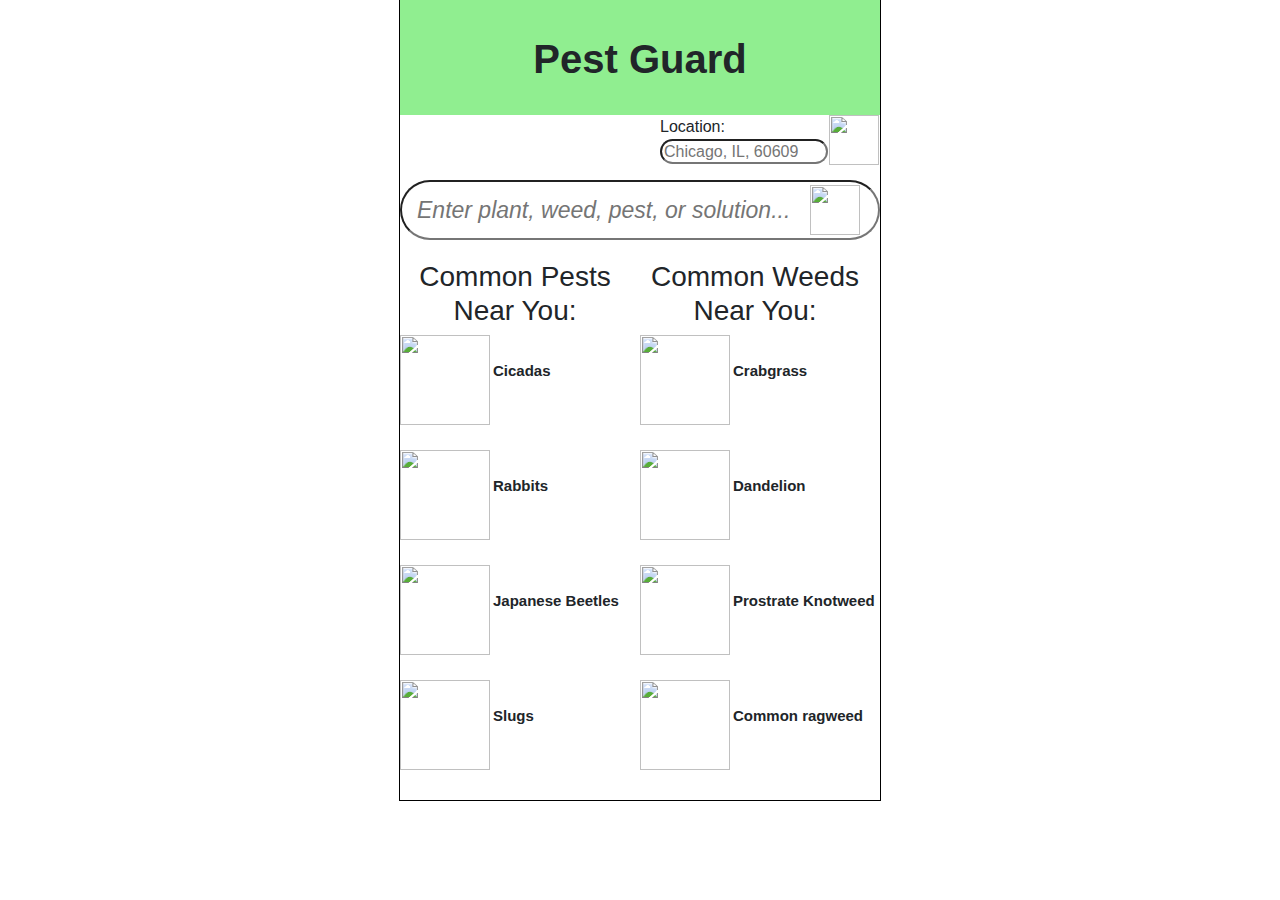
==== index.html @ 64a37c32 "Uploaded complete GR4 (fixed)" ====
<!--
Pest Guard
Your Name: Isaac Sanchez, Thomas Say, Dawson Dinh, Danyal Warraich
Collaborators: https://www.w3schools.com/howto/tryit.asp?filename=tryhow_css_custom_scrollbar
               https://www.w3schools.com/howto/tryit.asp?filename=tryhow_css_button_on_image
               https://www.w3schools.com/howto/tryit.asp?filename=tryhow_css_menu_hor_scroll
               https://www.w3schools.com/howto/tryit.asp?filename=tryhow_js_autocomplete
               https://developer.mozilla.org/en-US/docs/Web/JavaScript/Reference/Global_Objects/Map

-->

<head>
    <meta charset="utf-8">
    <title>Group5GR4</title>
    <!-- Load style sheets -->
    <link rel="stylesheet" href="https://maxcdn.bootstrapcdn.com/bootstrap/4.0.0-alpha.6/css/bootstrap.css">

    <link rel="stylesheet" href="searchLayout.css">

    <!-- Use mobile-aware viewport -->
    <meta name="viewport" content="width=device-width, initial-scale=1, shrink-to-fit=no">

    <!-- Load any supplemental Javascript libraries here -->
    <script src="https://ajax.googleapis.com/ajax/libs/jquery/3.1.1/jquery.min.js"></script>

    <script>
        const searchMap = new Map();
        searchMap.set("Cicadas", "Pest");
        searchMap.set("Rabbits", "Pest");
        searchMap.set("Radish", "Plant");
        searchMap.set("Japanese Beetles", "Pest");
        searchMap.set("Slugs", "Pest");
        searchMap.set("Crabgrass", "Weed");
        searchMap.set("Dandelions", "Weed");
        searchMap.set("Neem Oil", "Solution");
        searchMap.set("Onions", "Plant");
        searchMap.set("Prostrate Knotweeds", "Weed");
        searchMap.set("Common Ragweeds", "Weed");

        const iconMap = new Map();
        iconMap.set("Pest", "images/pest.png");
        iconMap.set("Weed", "images/weed.png");
        iconMap.set("Plant", "images/plant.png");
        iconMap.set("Solution", "images/solution.png");

        function checkResultsList() {
            let searchList = document.getElementsByClassName("searchResults")
            if (searchList[0] != undefined) {
                searchList[0].remove();
            }
            let inputText = document.getElementById("search").value;
            let autoList = document.createElement("div");
            let iterator = searchMap.keys();
            if (document.getElementById("search") == document.activeElement) {
                autoList.classList.add("searchResults");
                searchMap.forEach((key) => {
                    let actualKey = iterator.next().value;
                    if (actualKey.substr(0, inputText.length).toUpperCase() == inputText.toUpperCase()
                        && inputText.length > 0) {
                        let entry = new SearchEntry(
                            actualKey,
                            iconMap.get(key),
                        );
                        autoList.innerHTML = autoList.innerHTML + entry.entry;
                    }
                    if (inputText.length > 0) {
                        document.getElementById("search").style.fontStyle = "normal";
                    }
                    else {
                        document.getElementById("search").style.fontStyle = "italic";
                    }
                });
            }
            document.getElementById("searchBar").append(autoList);
        }

        $(document).on('keyup', function (evt) {
            checkResultsList();
        });

        $(document).on('click', ".searchItem", function (evt) {
            /* Take the user to the associated page of the icon */
            switch (searchMap.get(this.children[0].innerHTML)) {
                case "Pest":
                    window.location.href = "pest_results.html";
                    console.log("on to the pest page");
                    break;
                case "Weed":
                    window.location.href = "pest_results.html";
                    console.log("on to the weed page");
                    break;
                case "Plant":
                    window.location.href = "plant-info-index.html";
                    console.log("on to the plant page");
                    break;
                case "Solution":
                    window.location.href = "solution_results.html";
                    console.log("on to the solution page");
            }
        });

        $(document).on('click', "#searchSymbol", function (evt) {
            let firstSearchResult = document.getElementsByClassName("searchResults")[0];
            if (firstSearchResult != undefined) {
                switch (searchMap.get(firstSearchResult.children[0].children[0].innerHTML)) {
                    case "Pest":
                        window.location.href = "pest_results.html";
                        console.log("on to the pest page");
                        break;
                    case "Weed":
                        window.location.href = "pest_results.html";
                        console.log("on to the weed page");
                        break;
                    case "Plant":
                        window.location.href = "plant-info-index.html";
                        console.log("on to the plant page");
                        break;
                    case "Solution":
                        window.location.href = "solution_results.html";
                        console.log("on to the solution page");
                }
            }
        });


        $(document).on('click', function (evt) {
            checkResultsList();
        });

    </script>

    <script src="search.js"></script>
    <script src="searchEntry.js"></script>
</head>

<body>

    <div class="container">
        <div class="titleBar">
            <h1>Pest Guard</h1>
        </div>
        <div class="cookieLocationBar">
            <div class="cookieColumn">

            </div>
            <div class="locationColumn">
                <label class="locationInfo">Location: <input type="text" id="locationInput"
                        placeholder="Chicago, IL, 60609"></label>
                <img src="images/locationSymbol.jpg" id="locationSymbol">
            </div>
        </div>
        <div class="pageContents">
            <div class="searchBar" id="searchBar">
                <form autocomplete="off">
                    <input type="text" id="search" placeholder="Enter plant, weed, pest, or solution...">
                    <img src="images/searchMagnifier.jpg" id="searchSymbol">
                </form>
            </div>
            <div class="commonResults">
                <div class="commonPests">
                    <h3>
                        Common Pests Near You:
                    </h3>
                    <div class="commonPestList">
                        <div class="pest">
                            <img src="images/cicada.jpg" class="listIcon listPest">
                            <p class="commonPestTitle">Cicadas</p>
                        </div>
                        <div class="pest">
                            <img src="images/rabbit.jpg" class="listIcon listPest">
                            <p class="commonPestTitle">Rabbits</p>
                        </div>
                        <div class="pest">
                            <img src="images/japaneseBeetle.jpg" class="listIcon listPest">
                            <p class="commonPestTitle">Japanese Beetles</p>
                        </div>
                        <div class="pest">
                            <img src="images/slug.jpg" class="listIcon listPest">
                            <p class="commonPestTitle">Slugs</p>
                        </div>
                    </div>
                </div>
                <div class="commonWeeds">
                    <h3>
                        Common Weeds Near You:
                    </h3>
                    <div class="commonPestList">
                        <div class="pest">
                            <img src="images/crabGrass.jpg" class="listIcon listWeed">
                            <p class="commonPestTitle">Crabgrass</p>
                        </div>
                        <div class="pest">
                            <img src="images/dandelions.jpg" class="listIcon listWeed">
                            <p class="commonPestTitle">Dandelion</p>
                        </div>
                        <div class="pest">
                            <img src="images/prostrateKnotweed.jpg" class="listIcon listWeed">
                            <p class="commonPestTitle">Prostrate Knotweed</p>
                        </div>
                        <div class="pest">
                            <img src="images/ragWeed.jpg" class="listIcon listWeed">
                            <p class="commonPestTitle">Common ragweed</p>
                        </div>
                    </div>
                </div>
            </div>
        </div>
    </div>

</body>

</html>
---- searchLayout.css ----
.container {
    width: 100%;
    height: 100%;
    grid-template-rows: 115px, 50px, 635px;
    width: 480px;
    height: 800px;
    display: grid;
    padding: 0px;
    outline: 1px solid black;
}

body {
    margin: auto;
}

.titleBar {
    padding-top: 35px;
    height: 115px;
    text-align: center;
    background-color: lightgreen;
}

.cookieLocationBar {
    width: 100%;
    height: 100%;
    grid-row: 2 / 1 span;
    grid-template-columns: 260px, 220px;
    grid-template-rows: auto;
    width: 480px;
    height: 50px;
    display: grid;
    padding: 0px;
}

.cookieColumn {
    width: 260px;
    grid-row: 1 / 1 span;
    grid-column: 1 / 1 span;
}

.locationColumn {
    width: 100%;
    height: 100%;
    grid-row: 1 / 1 span;
    grid-column: 2 / 1 span;
    grid-template-columns: 170px, 50px;
    grid-template-rows: 50px;
    width: 220px;
    height: 50px;
    display: grid;
    padding: 0px;
}

.locationInfo {
    height: 50px;
    width: 165px;
    grid-row: 1 / 1 span;
    grid-column: 1 / 1 span;
}

#locationInput {
    width: 168px;
    height: 25px;
}

#locationSymbol {
    height: 50px;
    width: 50px;
    margin: auto;
    grid-row: 1 / 1 span;
    grid-column: 2 / 1 span;
}

.pageContents {
    width: 100%;
    height: 100%;
    grid-row: 3 / 1 span;
    grid-template-columns: auto;
    grid-template-rows: 95px, 540px;
    width: 480px;
    height: 635px;
    display: grid;
    padding: 0px;
}

.searchBar {
    height: 95px;
    grid-row: 1 / 1 span;
    grid-column: 1 / 1 span;
    margin: auto;
    padding-top: 15px;
    position: relative;
}

.searchResults {
    z-index: 1;
}

.searchItem {
    height: 75px;
    width: 480px;
    position: relative;
    z-index: 1;
    background-color: lightgrey;
}

.searchItemIcon {
    position: absolute;
    height: 75px;
    width: 75px;
    transform: translate(400px, 0px);
}

.searchItem:hover {
    background-color: grey;
}

.pest:hover {
    background-color: grey;
}

.searchText {
    position: absolute;
    font-size: 25px;
    transform: translate(20px, 15px);
}

input {
    border-radius: 32px;
    margin: auto;
}

.commonResults {
    width: 100%;
    height: 100%;
    grid-row: 2 / 1 span;
    grid-column: 1 / 1 span;
    grid-template-columns: 240px, 240px;
    grid-template-rows: auto;
    height: 540px;
    display: grid;
    padding: 0px;
}

.commonPests {
    width: 240px;
    height: 540px;
    grid-row: 1 / 1 span;
    grid-column: 1 / 1 span;
}

.commonWeeds {
    width: 240px;
    height: 540px;
    grid-row: 1 / 1 span;
    grid-column: 2 / 1 span;
}

h1 {
    text-align: center;
    margin: auto;
    font-style: sans-serif;
    font-weight: bold;
}

#locationSymbol {
    float: right;
}

form {
    margin: auto;
    position: relative;
    width: 100%;
}

#search {
    width: 480px;
    height: 60px;
    font-style: italic;
    font-size: 23px;
    padding: 15px
}

#searchSymbol {
    position: absolute;
    width: 50px;
    height: 50px;
    transform: translate(-140%, 10%);
}

h3 {
    text-align: center;
    padding-left: 10px;
    padding-right: 20px;
}

.commonPestList {
    height: 470px;
    overflow: auto;
}

.pest {
    position: relative;
    padding-bottom: 25px;
}

.listIcon {
    width: 90px;
    height: 90px;
}

.commonPestTitle {
    position: absolute;
    transform: translate(93px, -65px);
    font-size: 15px;
    font-weight: bold;
}
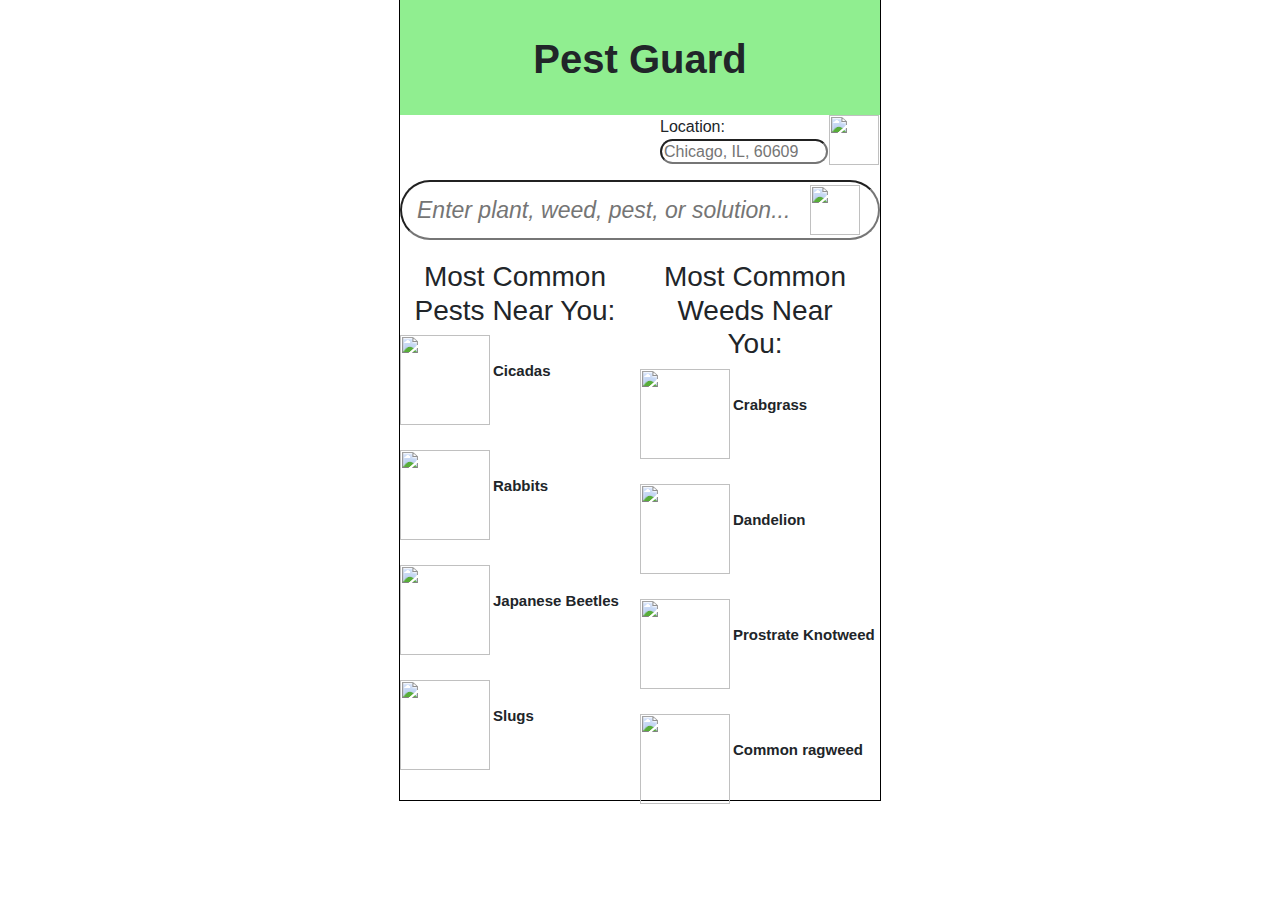
==== commit 4ac36a79: "Merge branch 'main' into danyal" ====
--- a/index.html
+++ b/index.html
@@ -6,13 +6,17 @@
                https://www.w3schools.com/howto/tryit.asp?filename=tryhow_css_menu_hor_scroll
                https://www.w3schools.com/howto/tryit.asp?filename=tryhow_js_autocomplete
                https://developer.mozilla.org/en-US/docs/Web/JavaScript/Reference/Global_Objects/Map
-
+               https://stackoverflow.com/questions/2932782/global-variables-in-javascript-across-multiple-files
+               https://www.w3schools.com/jsref/tryit.asp?filename=tryjsref_onmousedown
+               https://www.w3schools.com/cssref/playdemo.php?filename=playcss_transform-origin
 -->
 
 <head>
     <meta charset="utf-8">
     <title>Group5GR4</title>
     <!-- Load style sheets -->
+    <style> </style>
+
     <link rel="stylesheet" href="https://maxcdn.bootstrapcdn.com/bootstrap/4.0.0-alpha.6/css/bootstrap.css">
 
     <link rel="stylesheet" href="searchLayout.css">
@@ -22,27 +26,9 @@
 
     <!-- Load any supplemental Javascript libraries here -->
     <script src="https://ajax.googleapis.com/ajax/libs/jquery/3.1.1/jquery.min.js"></script>
+    <script src="autoGenerate.js"></script>
 
     <script>
-        const searchMap = new Map();
-        searchMap.set("Cicadas", "Pest");
-        searchMap.set("Rabbits", "Pest");
-        searchMap.set("Radish", "Plant");
-        searchMap.set("Japanese Beetles", "Pest");
-        searchMap.set("Slugs", "Pest");
-        searchMap.set("Crabgrass", "Weed");
-        searchMap.set("Dandelions", "Weed");
-        searchMap.set("Neem Oil", "Solution");
-        searchMap.set("Onions", "Plant");
-        searchMap.set("Prostrate Knotweeds", "Weed");
-        searchMap.set("Common Ragweeds", "Weed");
-
-        const iconMap = new Map();
-        iconMap.set("Pest", "images/pest.png");
-        iconMap.set("Weed", "images/weed.png");
-        iconMap.set("Plant", "images/plant.png");
-        iconMap.set("Solution", "images/solution.png");
-
         function checkResultsList() {
             let searchList = document.getElementsByClassName("searchResults")
             if (searchList[0] != undefined) {
@@ -59,7 +45,7 @@
                         && inputText.length > 0) {
                         let entry = new SearchEntry(
                             actualKey,
-                            iconMap.get(key),
+                            iconMap.get(key[1]),
                         );
                         autoList.innerHTML = autoList.innerHTML + entry.entry;
                     }
@@ -80,7 +66,9 @@
 
         $(document).on('click', ".searchItem", function (evt) {
             /* Take the user to the associated page of the icon */
-            switch (searchMap.get(this.children[0].innerHTML)) {
+            console.log(searchMap.get(this.children[0].innerHTML)[0]);
+            sessionStorage.setItem("currentPageInfo", searchMap.get(this.children[0].innerHTML)[0])
+            switch (searchMap.get(this.children[0].innerHTML)[1]) {
                 case "Pest":
                     window.location.href = "pest_results.html";
                     console.log("on to the pest page");
@@ -101,8 +89,11 @@
 
         $(document).on('click', "#searchSymbol", function (evt) {
             let firstSearchResult = document.getElementsByClassName("searchResults")[0];
+            console.log(firstSearchResult);
+            let resultObject = searchMap.get(firstSearchResult.children[0].children[0].innerHTML);
+            sessionStorage.setItem("currentPageInfo", resultObject[0]);
             if (firstSearchResult != undefined) {
-                switch (searchMap.get(firstSearchResult.children[0].children[0].innerHTML)) {
+                switch (resultObject[1]) {
                     case "Pest":
                         window.location.href = "pest_results.html";
                         console.log("on to the pest page");
@@ -127,10 +118,16 @@
             checkResultsList();
         });
 
+
+
     </script>
 
     <script src="search.js"></script>
     <script src="searchEntry.js"></script>
+
+    <script src="mainPage-location.js"></script>
+
+
 </head>
 
 <body>
@@ -145,8 +142,10 @@
             </div>
             <div class="locationColumn">
                 <label class="locationInfo">Location: <input type="text" id="locationInput"
-                        placeholder="Chicago, IL, 60609"></label>
-                <img src="images/locationSymbol.jpg" id="locationSymbol">
+                        placeholder="Chicago, IL, 60609" oninput="showDropdown()"></label>
+                <img src="images/locationSymbol.jpg" id="locationSymbol" onclick="setDefaultLocation()">
+
+                <div id="locationDropdown" class="locationDropdown"></div>
             </div>
         </div>
         <div class="pageContents">
@@ -156,12 +155,13 @@
                     <img src="images/searchMagnifier.jpg" id="searchSymbol">
                 </form>
             </div>
-            <div class="commonResults">
+            <div class="commonResults" id="commonResults">
+
                 <div class="commonPests">
                     <h3>
-                        Common Pests Near You:
+                        Most Common Pests Near You:
                     </h3>
-                    <div class="commonPestList">
+                    <div class="commonPestList" id="commonPestList">
                         <div class="pest">
                             <img src="images/cicada.jpg" class="listIcon listPest">
                             <p class="commonPestTitle">Cicadas</p>
@@ -180,11 +180,15 @@
                         </div>
                     </div>
                 </div>
+
+
                 <div class="commonWeeds">
                     <h3>
-                        Common Weeds Near You:
+                        Most Common Weeds Near You:
                     </h3>
-                    <div class="commonPestList">
+
+
+                    <div class="commonPestList" id="commonWeedList">
                         <div class="pest">
                             <img src="images/crabGrass.jpg" class="listIcon listWeed">
                             <p class="commonPestTitle">Crabgrass</p>
@@ -209,4 +213,21 @@
 
 </body>
 
+<script>
+    console.log(window.innerWidth);
+    //console.log(scale(window.innerWidth / 480, window.innerWidth / 480));
+    let xScaler = window.innerWidth / 480;
+    let yScaler = window.innerWidth / 480;
+    let websiteContainer = document.getElementsByClassName("Container")[0];
+    console.log(websiteContainer);
+    console.log(xScaler);
+    // $(websiteContainer).css("transform", scale(window.innerWidth / 480, window.innerWidth / 480));
+    // $(websiteContainer).css("scale", window.innerWidth / 480);
+    // $(websiteContainer).css("transformScaleY", window.innerWidth / 480);
+    // (websiteContainer).style.transform = "scale(2, 2)";
+    // (document.body).style.width = window.innerWidth / 480;
+    // (document.body).style.height = window.innerWidth / 480;
+
+</script>
+
 </html>--- a/searchLayout.css
+++ b/searchLayout.css
@@ -7,10 +7,17 @@
     display: grid;
     padding: 0px;
     outline: 1px solid black;
+    transform-origin: center top;
+    /* transform: scale(2, 2); */
 }
 
 body {
-    margin: auto;
+    /* transform-origin: center;
+    transform: scaleX(4); */
+    margin: auto;
+    width: 480px;
+    height: 800px;
+    /* transform: scaleX(480 /); */
 }
 
 .titleBar {
@@ -201,7 +208,8 @@
 
 .pest {
     position: relative;
-    padding-bottom: 25px;
+    margin-bottom: 25px;
+    margin-right: 5px;
 }
 
 .listIcon {
@@ -214,4 +222,34 @@
     transform: translate(93px, -65px);
     font-size: 15px;
     font-weight: bold;
+}
+
+/* Main Page location styling */
+.locationDropdown {
+    display: none;
+    background-color: #f9f9f9;
+    box-shadow: 0 8px 16px rgba(0, 0, 0, 0.2);
+    z-index: 1;
+
+}
+
+.locationDropdown a {
+    padding: 12px 16px;
+    display: block;
+    text-decoration: none;
+    color: black;
+}
+
+.locationDropdown a:hover {
+    background-color: #f1f1f1;
+    cursor: pointer;
+}
+
+#locationSymbol {
+    cursor: pointer;
+    transition: transform 0.3s ease-in-out
+}
+
+#locationSymbol:hover {
+    transform: scale(0.9);
 }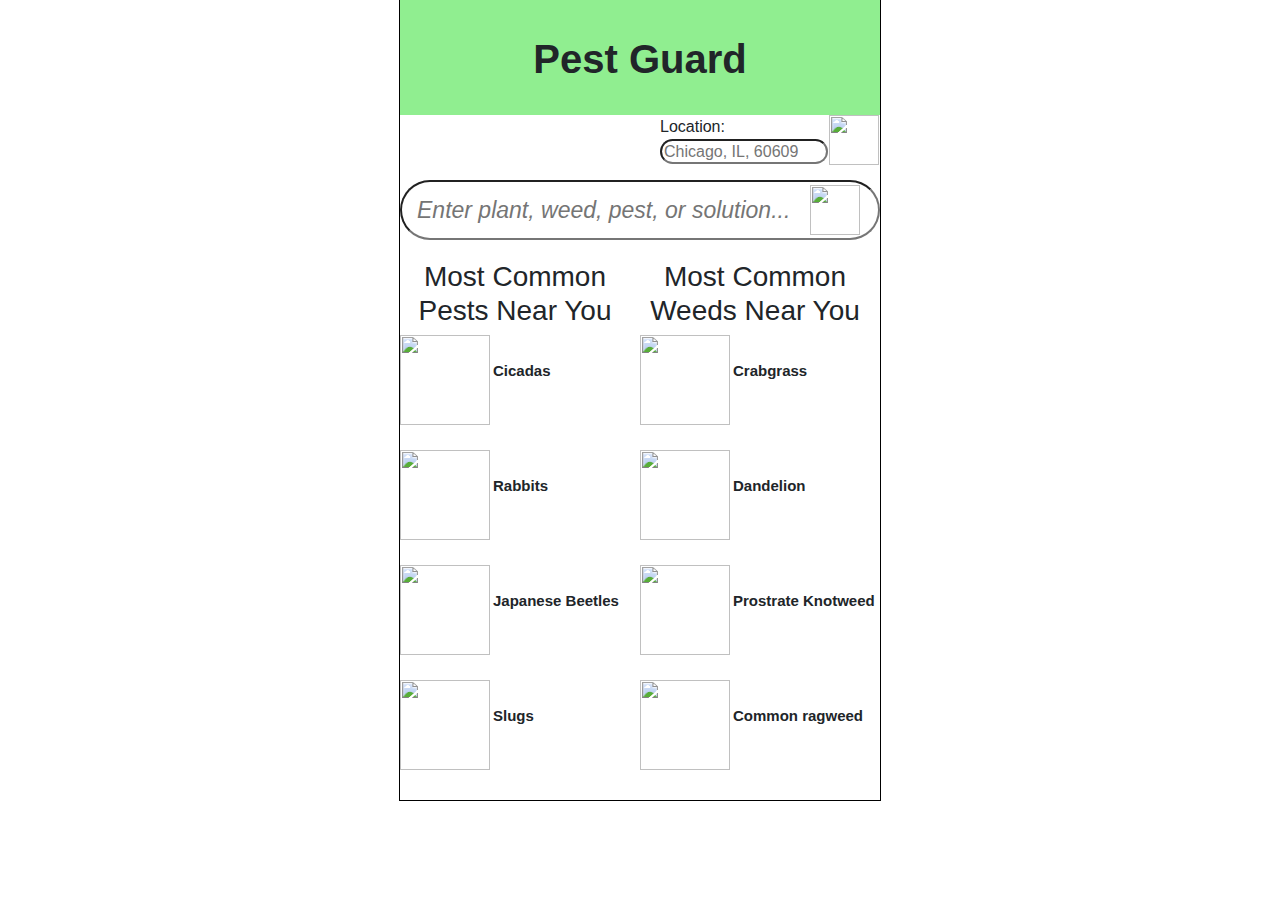
==== commit da33b0b4: "Fixed merge issues with main" ====
--- a/index.html
+++ b/index.html
@@ -159,7 +159,7 @@
 
                 <div class="commonPests">
                     <h3>
-                        Most Common Pests Near You:
+                        Most Common Pests Near You
                     </h3>
                     <div class="commonPestList" id="commonPestList">
                         <div class="pest">
@@ -184,7 +184,7 @@
 
                 <div class="commonWeeds">
                     <h3>
-                        Most Common Weeds Near You:
+                        Most Common Weeds Near You
                     </h3>
 
 
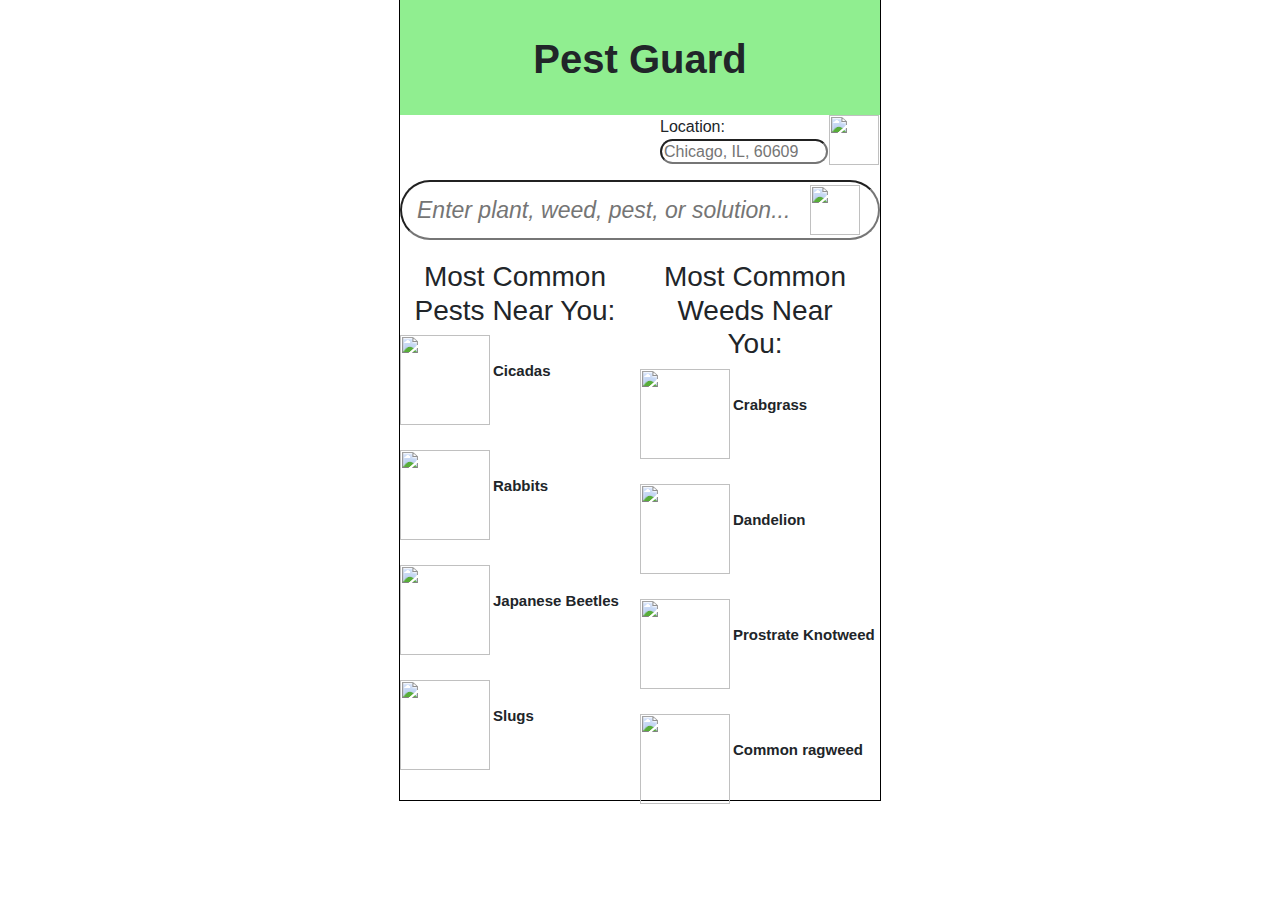
==== commit d18b95bf: "Revert "Fixed merge issues with main"" ====
--- a/index.html
+++ b/index.html
@@ -19,6 +19,8 @@
 
     <link rel="stylesheet" href="https://maxcdn.bootstrapcdn.com/bootstrap/4.0.0-alpha.6/css/bootstrap.css">
 
+    <link rel="stylesheet" href="style.css">
+    <link rel="stylesheet" href="homeLayout.css">
     <link rel="stylesheet" href="searchLayout.css">
 
     <!-- Use mobile-aware viewport -->
@@ -159,7 +161,7 @@
 
                 <div class="commonPests">
                     <h3>
-                        Most Common Pests Near You
+                        Most Common Pests Near You:
                     </h3>
                     <div class="commonPestList" id="commonPestList">
                         <div class="pest">
@@ -184,7 +186,7 @@
 
                 <div class="commonWeeds">
                     <h3>
-                        Most Common Weeds Near You
+                        Most Common Weeds Near You:
                     </h3>
 
 
--- a/style.css
+++ b/style.css
@@ -0,0 +1,194 @@
+.locationColumn {
+  /* width: 100%;
+    height: 100%; */
+  grid-row: 1 / 1 span;
+  grid-column: 2 / 1 span;
+  grid-template-columns: 170px, 50px;
+  grid-template-rows: 50px;
+  width: 220px;
+  height: 50px;
+  display: grid;
+  padding: 0px;
+  /* outline: 1px solid black; */
+}
+
+.locationInfo {
+  height: 50px;
+  width: 165px;
+  grid-row: 1 / 1 span;
+  grid-column: 1 / 1 span;
+}
+
+
+
+.container {
+  width: 100%;
+  height: 100%;
+  grid-template-rows: 115px, 50px, 635px;
+  width: 480px;
+  height: 800px;
+  display: grid;
+  padding: 0px;
+  outline: 1px solid black;
+}
+
+body {
+  display: grid;
+  padding: 0px;
+  transform-origin: center top;
+  margin: auto;
+}
+
+.titleBar {
+  padding-top: 35px;
+  height: 115px;
+  text-align: center;
+  background-color: lightgreen;
+}
+
+.homeIcon {
+  position: absolute;
+  display: block;
+  height: auto;
+}
+
+.cookieLocationBar {
+  /* width: 100%;
+  height: 100%; */
+  grid-row: 2 / 1 span;
+  grid-template-columns: 260px, 220px;
+  grid-template-rows: auto;
+  width: 480px;
+  height: 50px;
+  display: grid;
+  padding: 0px;
+  /* outline: 1px solid black; */
+}
+
+.cookieColumn {
+  width: 260px;
+  grid-row: 1 / 1 span;
+  grid-column: 1 / 1 span;
+}
+
+input {
+  border-radius: 32px;
+  margin: auto;
+}
+
+#locationInput {
+  width: 168px;
+  height: 25px;
+}
+
+#locationSymbol {
+  height: 50px;
+  width: 50px;
+  margin: auto;
+  grid-row: 1 / 1 span;
+  grid-column: 2 / 1 span;
+  float: right;
+}
+
+.searchBar {
+  height: 95px;
+  grid-row: 1 / 1 span;
+  grid-column: 1 / 1 span;
+  margin: auto;
+  padding-top: 15px;
+}
+
+#search {
+  width: 480px;
+  height: 60px;
+  font-style: italic;
+  font-size: 23px;
+  padding: 15px
+}
+
+#searchSymbol {
+  position: absolute;
+  width: 50px;
+  height: 50px;
+  transform: translate(-140%, 10%);
+}
+
+form {
+  margin: auto;
+  position: relative;
+  width: 100%;
+}
+
+h1 {
+  text-align: center;
+  margin: auto;
+  font-style: sans-serif;
+  font-weight: bold;
+}
+
+h3 {
+  text-align: center;
+  padding-left: 15px;
+  padding-right: 15px;
+}
+
+p {
+  position: absolute;
+  transform: translate(95px, -70px);
+}
+
+.commonResults {
+  width: 100%;
+  height: 100%;
+  grid-row: 2 / 1 span;
+  grid-column: 1 / 1 span;
+  grid-template-columns: 240px, 240px;
+  grid-template-rows: auto;
+  height: 540px;
+  display: grid;
+  padding: 0px;
+  /* outline: 1px solid black; */
+}
+
+.commonPests {
+  width: 240px;
+  height: 540px;
+  grid-row: 1 / 1 span;
+  grid-column: 1 / 1 span;
+}
+
+.commonWeeds {
+  width: 240px;
+  height: 540px;
+  grid-row: 1 / 1 span;
+  grid-column: 2 / 1 span;
+}
+
+.commonPestList {
+  height: 470px;
+  overflow: auto;
+}
+
+.pest {
+  position: relative;
+  margin-bottom: 25px;
+}
+
+.listIcon {
+  width: 90px;
+  height: 90px;
+}
+
+.pageContents {
+  width: 100%;
+  height: 100%;
+  grid-row: 3 / 1 span;
+  grid-template-columns: auto;
+  grid-template-rows: 95px, 540px;
+  width: 480px;
+  height: 635px;
+  display: grid;
+  padding: 0px;
+  /* outline: 1px solid black; */
+
+}--- a/homeLayout.css
+++ b/homeLayout.css
@@ -0,0 +1,25 @@
+.commonResults {
+    width: 100%;
+    height: 100%;
+    grid-row: 2 / 1 span;
+    grid-column: 1 / 1 span;
+    grid-template-columns: 240px, 240px;
+    grid-template-rows: auto;
+    height: 540px;
+    display: grid;
+    padding: 0px;
+}
+
+.commonPests {
+    width: 240px;
+    height: 540px;
+    grid-row: 1 / 1 span;
+    grid-column: 1 / 1 span;
+}
+
+.commonWeeds {
+    width: 240px;
+    height: 540px;
+    grid-row: 1 / 1 span;
+    grid-column: 2 / 1 span;
+}--- a/searchLayout.css
+++ b/searchLayout.css
@@ -1,101 +1,9 @@
-.container {
-    width: 100%;
-    height: 100%;
-    grid-template-rows: 115px, 50px, 635px;
+body {
     width: 480px;
     height: 800px;
-    display: grid;
-    padding: 0px;
-    outline: 1px solid black;
-    transform-origin: center top;
-    /* transform: scale(2, 2); */
-}
-
-body {
-    /* transform-origin: center;
-    transform: scaleX(4); */
-    margin: auto;
-    width: 480px;
-    height: 800px;
-    /* transform: scaleX(480 /); */
-}
-
-.titleBar {
-    padding-top: 35px;
-    height: 115px;
-    text-align: center;
-    background-color: lightgreen;
-}
-
-.cookieLocationBar {
-    width: 100%;
-    height: 100%;
-    grid-row: 2 / 1 span;
-    grid-template-columns: 260px, 220px;
-    grid-template-rows: auto;
-    width: 480px;
-    height: 50px;
-    display: grid;
-    padding: 0px;
-}
-
-.cookieColumn {
-    width: 260px;
-    grid-row: 1 / 1 span;
-    grid-column: 1 / 1 span;
-}
-
-.locationColumn {
-    width: 100%;
-    height: 100%;
-    grid-row: 1 / 1 span;
-    grid-column: 2 / 1 span;
-    grid-template-columns: 170px, 50px;
-    grid-template-rows: 50px;
-    width: 220px;
-    height: 50px;
-    display: grid;
-    padding: 0px;
-}
-
-.locationInfo {
-    height: 50px;
-    width: 165px;
-    grid-row: 1 / 1 span;
-    grid-column: 1 / 1 span;
-}
-
-#locationInput {
-    width: 168px;
-    height: 25px;
-}
-
-#locationSymbol {
-    height: 50px;
-    width: 50px;
-    margin: auto;
-    grid-row: 1 / 1 span;
-    grid-column: 2 / 1 span;
-}
-
-.pageContents {
-    width: 100%;
-    height: 100%;
-    grid-row: 3 / 1 span;
-    grid-template-columns: auto;
-    grid-template-rows: 95px, 540px;
-    width: 480px;
-    height: 635px;
-    display: grid;
-    padding: 0px;
 }
 
 .searchBar {
-    height: 95px;
-    grid-row: 1 / 1 span;
-    grid-column: 1 / 1 span;
-    margin: auto;
-    padding-top: 15px;
     position: relative;
 }
 
@@ -132,54 +40,6 @@
     transform: translate(20px, 15px);
 }
 
-input {
-    border-radius: 32px;
-    margin: auto;
-}
-
-.commonResults {
-    width: 100%;
-    height: 100%;
-    grid-row: 2 / 1 span;
-    grid-column: 1 / 1 span;
-    grid-template-columns: 240px, 240px;
-    grid-template-rows: auto;
-    height: 540px;
-    display: grid;
-    padding: 0px;
-}
-
-.commonPests {
-    width: 240px;
-    height: 540px;
-    grid-row: 1 / 1 span;
-    grid-column: 1 / 1 span;
-}
-
-.commonWeeds {
-    width: 240px;
-    height: 540px;
-    grid-row: 1 / 1 span;
-    grid-column: 2 / 1 span;
-}
-
-h1 {
-    text-align: center;
-    margin: auto;
-    font-style: sans-serif;
-    font-weight: bold;
-}
-
-#locationSymbol {
-    float: right;
-}
-
-form {
-    margin: auto;
-    position: relative;
-    width: 100%;
-}
-
 #search {
     width: 480px;
     height: 60px;
@@ -196,25 +56,13 @@
 }
 
 h3 {
-    text-align: center;
     padding-left: 10px;
     padding-right: 20px;
 }
 
-.commonPestList {
-    height: 470px;
-    overflow: auto;
-}
 
 .pest {
-    position: relative;
-    margin-bottom: 25px;
     margin-right: 5px;
-}
-
-.listIcon {
-    width: 90px;
-    height: 90px;
 }
 
 .commonPestTitle {
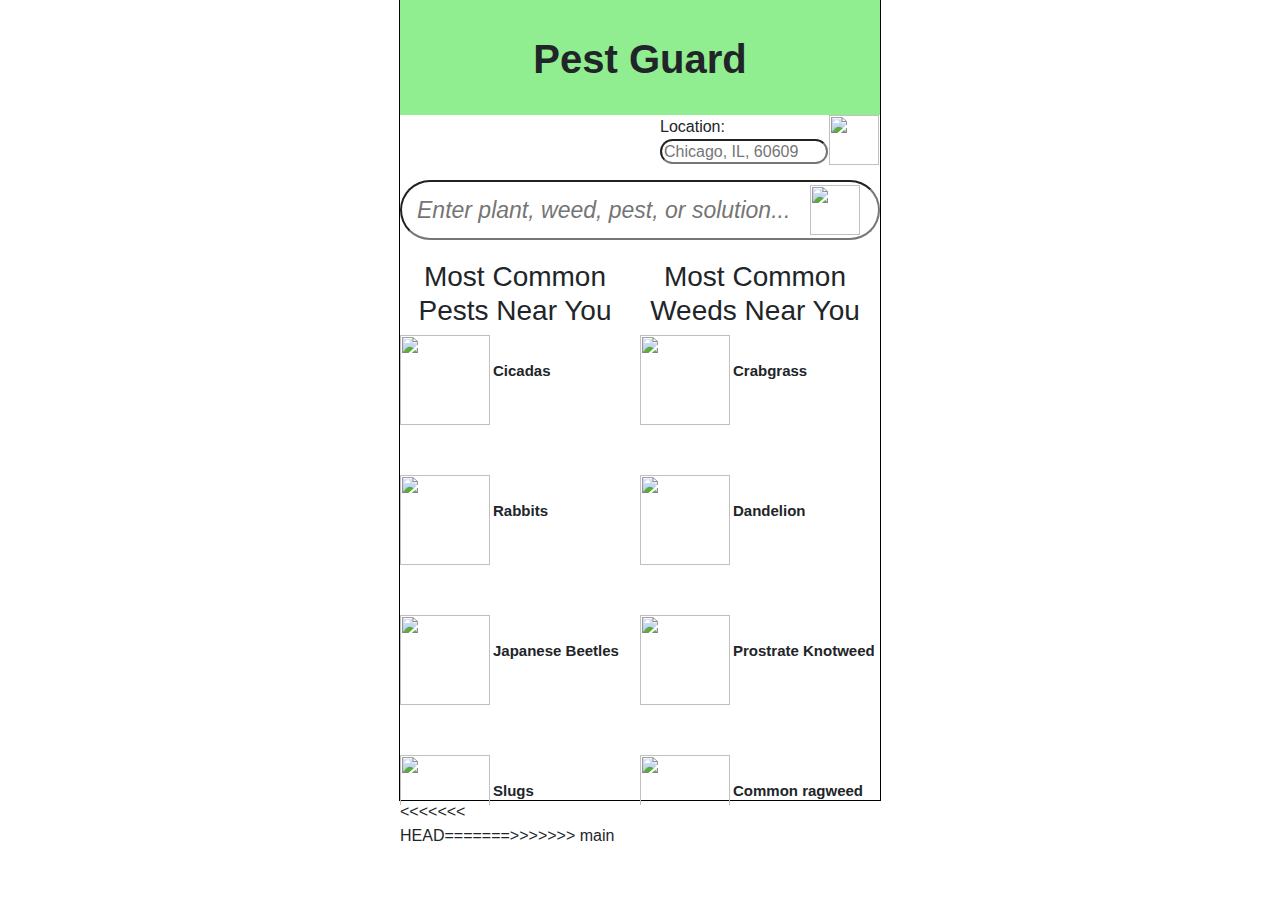
==== commit ca3e8c6e: "Merge branch 'main' into danyalStable" ====
--- a/index.html
+++ b/index.html
@@ -158,57 +158,57 @@
                 </form>
             </div>
             <div class="commonResults" id="commonResults">
-
-                <div class="commonPests">
-                    <h3>
-                        Most Common Pests Near You:
-                    </h3>
-                    <div class="commonPestList" id="commonPestList">
-                        <div class="pest">
-                            <img src="images/cicada.jpg" class="listIcon listPest">
-                            <p class="commonPestTitle">Cicadas</p>
-                        </div>
-                        <div class="pest">
-                            <img src="images/rabbit.jpg" class="listIcon listPest">
-                            <p class="commonPestTitle">Rabbits</p>
-                        </div>
-                        <div class="pest">
-                            <img src="images/japaneseBeetle.jpg" class="listIcon listPest">
-                            <p class="commonPestTitle">Japanese Beetles</p>
-                        </div>
-                        <div class="pest">
-                            <img src="images/slug.jpg" class="listIcon listPest">
-                            <p class="commonPestTitle">Slugs</p>
+                <<<<<<< HEAD=======>>>>>>> main
+                    <div class="commonPests">
+                        <h3>
+                            Most Common Pests Near You
+                        </h3>
+                        <div class="commonPestList" id="commonPestList">
+                            <div class="pest">
+                                <img src="images/cicada.jpg" class="listIcon listPest">
+                                <p class="commonPestTitle">Cicadas</p>
+                            </div>
+                            <div class="pest">
+                                <img src="images/rabbit.jpg" class="listIcon listPest">
+                                <p class="commonPestTitle">Rabbits</p>
+                            </div>
+                            <div class="pest">
+                                <img src="images/japaneseBeetle.jpg" class="listIcon listPest">
+                                <p class="commonPestTitle">Japanese Beetles</p>
+                            </div>
+                            <div class="pest">
+                                <img src="images/slug.jpg" class="listIcon listPest">
+                                <p class="commonPestTitle">Slugs</p>
+                            </div>
                         </div>
                     </div>
-                </div>
-
-
-                <div class="commonWeeds">
-                    <h3>
-                        Most Common Weeds Near You:
-                    </h3>
-
-
-                    <div class="commonPestList" id="commonWeedList">
-                        <div class="pest">
-                            <img src="images/crabGrass.jpg" class="listIcon listWeed">
-                            <p class="commonPestTitle">Crabgrass</p>
-                        </div>
-                        <div class="pest">
-                            <img src="images/dandelions.jpg" class="listIcon listWeed">
-                            <p class="commonPestTitle">Dandelion</p>
-                        </div>
-                        <div class="pest">
-                            <img src="images/prostrateKnotweed.jpg" class="listIcon listWeed">
-                            <p class="commonPestTitle">Prostrate Knotweed</p>
-                        </div>
-                        <div class="pest">
-                            <img src="images/ragWeed.jpg" class="listIcon listWeed">
-                            <p class="commonPestTitle">Common ragweed</p>
+
+
+                    <div class="commonWeeds">
+                        <h3>
+                            Most Common Weeds Near You
+                        </h3>
+
+
+                        <div class="commonPestList" id="commonWeedList">
+                            <div class="pest">
+                                <img src="images/crabGrass.jpg" class="listIcon listWeed">
+                                <p class="commonPestTitle">Crabgrass</p>
+                            </div>
+                            <div class="pest">
+                                <img src="images/dandelions.jpg" class="listIcon listWeed">
+                                <p class="commonPestTitle">Dandelion</p>
+                            </div>
+                            <div class="pest">
+                                <img src="images/prostrateKnotweed.jpg" class="listIcon listWeed">
+                                <p class="commonPestTitle">Prostrate Knotweed</p>
+                            </div>
+                            <div class="pest">
+                                <img src="images/ragWeed.jpg" class="listIcon listWeed">
+                                <p class="commonPestTitle">Common ragweed</p>
+                            </div>
                         </div>
                     </div>
-                </div>
             </div>
         </div>
     </div>
--- a/style.css
+++ b/style.css
@@ -1,41 +1,38 @@
 .locationColumn {
-  /* width: 100%;
+    /* width: 100%;
     height: 100%; */
-  grid-row: 1 / 1 span;
-  grid-column: 2 / 1 span;
-  grid-template-columns: 170px, 50px;
-  grid-template-rows: 50px;
-  width: 220px;
-  height: 50px;
-  display: grid;
-  padding: 0px;
-  /* outline: 1px solid black; */
+    grid-row: 1 / 1 span;
+    grid-column: 2 / 1 span;
+    grid-template-columns: 170px, 50px;
+    grid-template-rows: 50px;
+    width: 220px;
+    height: 50px;
+    display: grid;
+    padding: 0px;
+    /* outline: 1px solid black; */
 }
 
 .locationInfo {
-  height: 50px;
-  width: 165px;
-  grid-row: 1 / 1 span;
-  grid-column: 1 / 1 span;
+    height: 50px;
+    width: 165px;
+    grid-row: 1 / 1 span;
+    grid-column: 1 / 1 span;
 }
 
-
+  
 
 .container {
-  width: 100%;
-  height: 100%;
-  grid-template-rows: 115px, 50px, 635px;
-  width: 480px;
-  height: 800px;
-  display: grid;
-  padding: 0px;
-  outline: 1px solid black;
+    width: 100%;
+    height: 100%;
+    grid-template-rows: 115px, 50px, 635px;
+    width: 480px;
+    height: 800px;
+    display: grid;
+    padding: 0px;
+    outline: 1px solid black;
 }
 
 body {
-  display: grid;
-  padding: 0px;
-  transform-origin: center top;
   margin: auto;
 }
 
@@ -47,9 +44,9 @@
 }
 
 .homeIcon {
-  position: absolute;
-  display: block;
-  height: auto;
+    position:absolute;
+    display: block;
+    height: auto;
 }
 
 .cookieLocationBar {
@@ -72,8 +69,8 @@
 }
 
 input {
-  border-radius: 32px;
-  margin: auto;
+    border-radius: 32px;
+    margin: auto;
 }
 
 #locationInput {
@@ -91,26 +88,11 @@
 }
 
 .searchBar {
-  height: 95px;
-  grid-row: 1 / 1 span;
-  grid-column: 1 / 1 span;
-  margin: auto;
-  padding-top: 15px;
-}
-
-#search {
-  width: 480px;
-  height: 60px;
-  font-style: italic;
-  font-size: 23px;
-  padding: 15px
-}
-
-#searchSymbol {
-  position: absolute;
-  width: 50px;
-  height: 50px;
-  transform: translate(-140%, 10%);
+    height: 95px;
+    grid-row: 1 / 1 span;
+    grid-column: 1 / 1 span;
+    margin: auto;
+    padding-top: 15px;
 }
 
 form {
@@ -127,9 +109,9 @@
 }
 
 h3 {
-  text-align: center;
-  padding-left: 15px;
-  padding-right: 15px;
+    text-align: center;
+    padding-left: 15px;
+    padding-right: 15px;
 }
 
 p {
@@ -137,46 +119,19 @@
   transform: translate(95px, -70px);
 }
 
-.commonResults {
-  width: 100%;
-  height: 100%;
-  grid-row: 2 / 1 span;
-  grid-column: 1 / 1 span;
-  grid-template-columns: 240px, 240px;
-  grid-template-rows: auto;
-  height: 540px;
-  display: grid;
-  padding: 0px;
-  /* outline: 1px solid black; */
-}
-
-.commonPests {
-  width: 240px;
-  height: 540px;
-  grid-row: 1 / 1 span;
-  grid-column: 1 / 1 span;
-}
-
-.commonWeeds {
-  width: 240px;
-  height: 540px;
-  grid-row: 1 / 1 span;
-  grid-column: 2 / 1 span;
-}
-
 .commonPestList {
-  height: 470px;
-  overflow: auto;
+    height: 470px;
+    overflow: auto;
 }
 
 .pest {
-  position: relative;
-  margin-bottom: 25px;
+    position: relative;
+    padding-bottom: 25px;
 }
 
 .listIcon {
-  width: 90px;
-  height: 90px;
+    width: 90px;
+    height: 90px;
 }
 
 .pageContents {
@@ -190,5 +145,5 @@
   display: grid;
   padding: 0px;
   /* outline: 1px solid black; */
-
+  
 }--- a/searchLayout.css
+++ b/searchLayout.css
@@ -1,6 +1,90 @@
 body {
     width: 480px;
     height: 800px;
+    display: grid;
+    padding: 0px;
+    outline: 1px solid black;
+    transform-origin: center top;
+    /* transform: scale(2, 2); */
+}
+
+body {
+    /* transform-origin: center;
+    transform: scaleX(4); */
+    margin: auto;
+    width: 480px;
+    height: 800px;
+    /* transform: scaleX(480 /); */
+}
+
+.titleBar {
+    padding-top: 35px;
+    height: 115px;
+    text-align: center;
+    background-color: lightgreen;
+}
+
+.cookieLocationBar {
+    width: 100%;
+    height: 100%;
+    grid-row: 2 / 1 span;
+    grid-template-columns: 260px, 220px;
+    grid-template-rows: auto;
+    width: 480px;
+    height: 50px;
+    display: grid;
+    padding: 0px;
+}
+
+.cookieColumn {
+    width: 260px;
+    grid-row: 1 / 1 span;
+    grid-column: 1 / 1 span;
+}
+
+.locationColumn {
+    width: 100%;
+    height: 100%;
+    grid-row: 1 / 1 span;
+    grid-column: 2 / 1 span;
+    grid-template-columns: 170px, 50px;
+    grid-template-rows: 50px;
+    width: 220px;
+    height: 50px;
+    display: grid;
+    padding: 0px;
+}
+
+.locationInfo {
+    height: 50px;
+    width: 165px;
+    grid-row: 1 / 1 span;
+    grid-column: 1 / 1 span;
+}
+
+#locationInput {
+    width: 168px;
+    height: 25px;
+}
+
+#locationSymbol {
+    height: 50px;
+    width: 50px;
+    margin: auto;
+    grid-row: 1 / 1 span;
+    grid-column: 2 / 1 span;
+}
+
+.pageContents {
+    width: 100%;
+    height: 100%;
+    grid-row: 3 / 1 span;
+    grid-template-columns: auto;
+    grid-template-rows: 95px, 540px;
+    width: 480px;
+    height: 635px;
+    display: grid;
+    padding: 0px;
 }
 
 .searchBar {
@@ -62,7 +146,14 @@
 
 
 .pest {
+    position: relative;
+    margin-bottom: 25px;
     margin-right: 5px;
+}
+
+.listIcon {
+    width: 90px;
+    height: 90px;
 }
 
 .commonPestTitle {
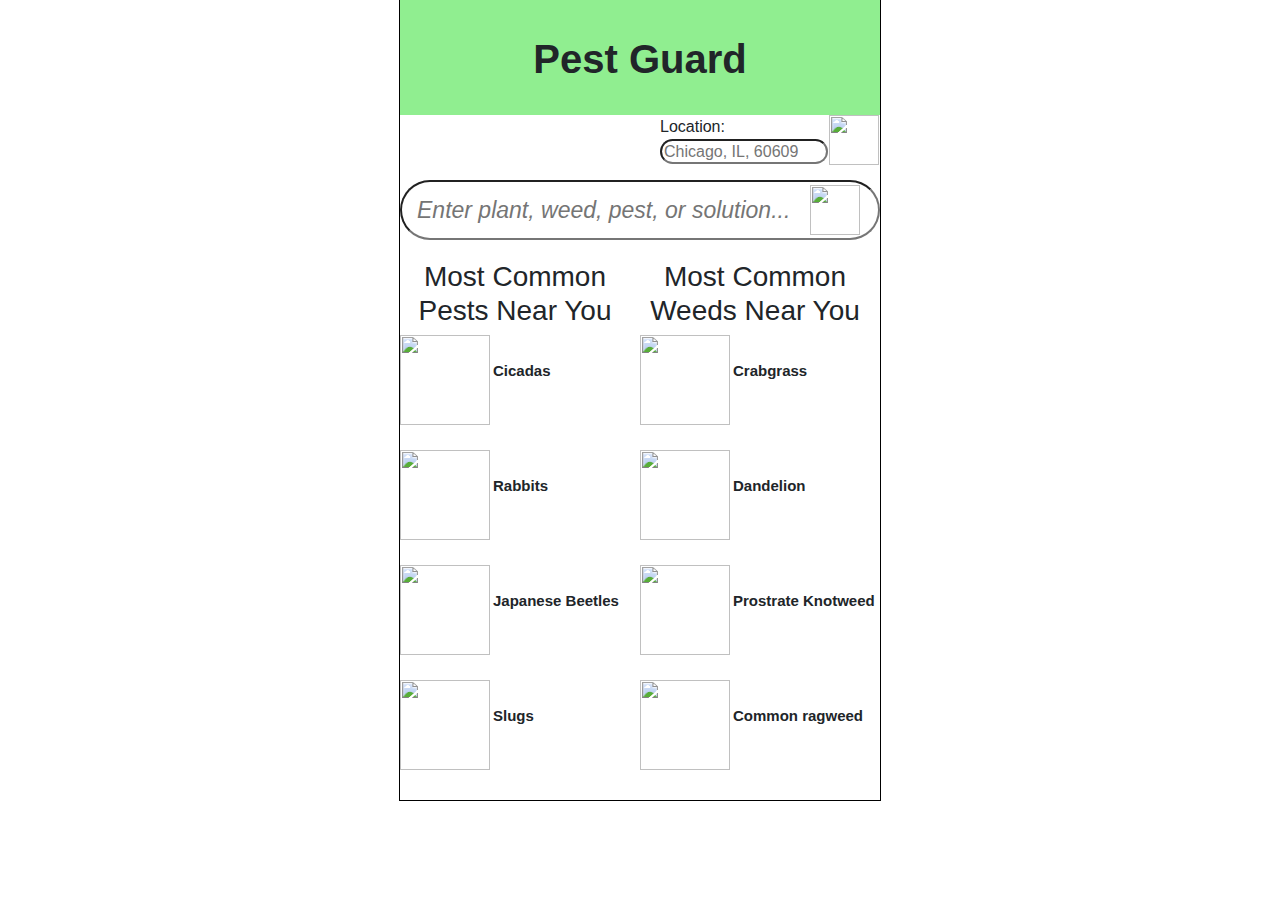
==== commit 3d0c62f0: "Merge branch 'tempIsaac' into Isaac" ====
--- a/index.html
+++ b/index.html
@@ -126,11 +126,13 @@
 
     <script src="search.js"></script>
     <script src="searchEntry.js"></script>
-
     <script src="mainPage-location.js"></script>
 
 
 </head>
+
+<!-- style="transform:scale((javascript:window.innerWidth) / 480, window.innerWidth / 480)"
+        transform="javascript:scale(window.innerWidth/480,window.innerWidth/480)" -->
 
 <body>
 
@@ -158,57 +160,56 @@
                 </form>
             </div>
             <div class="commonResults" id="commonResults">
-                <<<<<<< HEAD=======>>>>>>> main
-                    <div class="commonPests">
-                        <h3>
-                            Most Common Pests Near You
-                        </h3>
-                        <div class="commonPestList" id="commonPestList">
-                            <div class="pest">
-                                <img src="images/cicada.jpg" class="listIcon listPest">
-                                <p class="commonPestTitle">Cicadas</p>
-                            </div>
-                            <div class="pest">
-                                <img src="images/rabbit.jpg" class="listIcon listPest">
-                                <p class="commonPestTitle">Rabbits</p>
-                            </div>
-                            <div class="pest">
-                                <img src="images/japaneseBeetle.jpg" class="listIcon listPest">
-                                <p class="commonPestTitle">Japanese Beetles</p>
-                            </div>
-                            <div class="pest">
-                                <img src="images/slug.jpg" class="listIcon listPest">
-                                <p class="commonPestTitle">Slugs</p>
-                            </div>
+                <div class="commonPests">
+                    <h3>
+                        Most Common Pests Near You
+                    </h3>
+                    <div class="commonPestList" id="commonPestList">
+                        <div class="pest">
+                            <img src="images/cicada.jpg" class="listIcon listPest">
+                            <p class="commonPestTitle">Cicadas</p>
+                        </div>
+                        <div class="pest">
+                            <img src="images/rabbit.jpg" class="listIcon listPest">
+                            <p class="commonPestTitle">Rabbits</p>
+                        </div>
+                        <div class="pest">
+                            <img src="images/japaneseBeetle.jpg" class="listIcon listPest">
+                            <p class="commonPestTitle">Japanese Beetles</p>
+                        </div>
+                        <div class="pest">
+                            <img src="images/slug.jpg" class="listIcon listPest">
+                            <p class="commonPestTitle">Slugs</p>
                         </div>
                     </div>
-
-
-                    <div class="commonWeeds">
-                        <h3>
-                            Most Common Weeds Near You
-                        </h3>
-
-
-                        <div class="commonPestList" id="commonWeedList">
-                            <div class="pest">
-                                <img src="images/crabGrass.jpg" class="listIcon listWeed">
-                                <p class="commonPestTitle">Crabgrass</p>
-                            </div>
-                            <div class="pest">
-                                <img src="images/dandelions.jpg" class="listIcon listWeed">
-                                <p class="commonPestTitle">Dandelion</p>
-                            </div>
-                            <div class="pest">
-                                <img src="images/prostrateKnotweed.jpg" class="listIcon listWeed">
-                                <p class="commonPestTitle">Prostrate Knotweed</p>
-                            </div>
-                            <div class="pest">
-                                <img src="images/ragWeed.jpg" class="listIcon listWeed">
-                                <p class="commonPestTitle">Common ragweed</p>
-                            </div>
+                </div>
+
+
+                <div class="commonWeeds">
+                    <h3>
+                        Most Common Weeds Near You
+                    </h3>
+
+
+                    <div class="commonPestList" id="commonWeedList">
+                        <div class="pest">
+                            <img src="images/crabGrass.jpg" class="listIcon listWeed">
+                            <p class="commonPestTitle">Crabgrass</p>
+                        </div>
+                        <div class="pest">
+                            <img src="images/dandelions.jpg" class="listIcon listWeed">
+                            <p class="commonPestTitle">Dandelion</p>
+                        </div>
+                        <div class="pest">
+                            <img src="images/prostrateKnotweed.jpg" class="listIcon listWeed">
+                            <p class="commonPestTitle">Prostrate Knotweed</p>
+                        </div>
+                        <div class="pest">
+                            <img src="images/ragWeed.jpg" class="listIcon listWeed">
+                            <p class="commonPestTitle">Common ragweed</p>
                         </div>
                     </div>
+                </div>
             </div>
         </div>
     </div>
--- a/searchLayout.css
+++ b/searchLayout.css
@@ -3,88 +3,8 @@
     height: 800px;
     display: grid;
     padding: 0px;
-    outline: 1px solid black;
     transform-origin: center top;
-    /* transform: scale(2, 2); */
-}
-
-body {
-    /* transform-origin: center;
-    transform: scaleX(4); */
     margin: auto;
-    width: 480px;
-    height: 800px;
-    /* transform: scaleX(480 /); */
-}
-
-.titleBar {
-    padding-top: 35px;
-    height: 115px;
-    text-align: center;
-    background-color: lightgreen;
-}
-
-.cookieLocationBar {
-    width: 100%;
-    height: 100%;
-    grid-row: 2 / 1 span;
-    grid-template-columns: 260px, 220px;
-    grid-template-rows: auto;
-    width: 480px;
-    height: 50px;
-    display: grid;
-    padding: 0px;
-}
-
-.cookieColumn {
-    width: 260px;
-    grid-row: 1 / 1 span;
-    grid-column: 1 / 1 span;
-}
-
-.locationColumn {
-    width: 100%;
-    height: 100%;
-    grid-row: 1 / 1 span;
-    grid-column: 2 / 1 span;
-    grid-template-columns: 170px, 50px;
-    grid-template-rows: 50px;
-    width: 220px;
-    height: 50px;
-    display: grid;
-    padding: 0px;
-}
-
-.locationInfo {
-    height: 50px;
-    width: 165px;
-    grid-row: 1 / 1 span;
-    grid-column: 1 / 1 span;
-}
-
-#locationInput {
-    width: 168px;
-    height: 25px;
-}
-
-#locationSymbol {
-    height: 50px;
-    width: 50px;
-    margin: auto;
-    grid-row: 1 / 1 span;
-    grid-column: 2 / 1 span;
-}
-
-.pageContents {
-    width: 100%;
-    height: 100%;
-    grid-row: 3 / 1 span;
-    grid-template-columns: auto;
-    grid-template-rows: 95px, 540px;
-    width: 480px;
-    height: 635px;
-    display: grid;
-    padding: 0px;
 }
 
 .searchBar {
@@ -146,14 +66,7 @@
 
 
 .pest {
-    position: relative;
-    margin-bottom: 25px;
     margin-right: 5px;
-}
-
-.listIcon {
-    width: 90px;
-    height: 90px;
 }
 
 .commonPestTitle {
